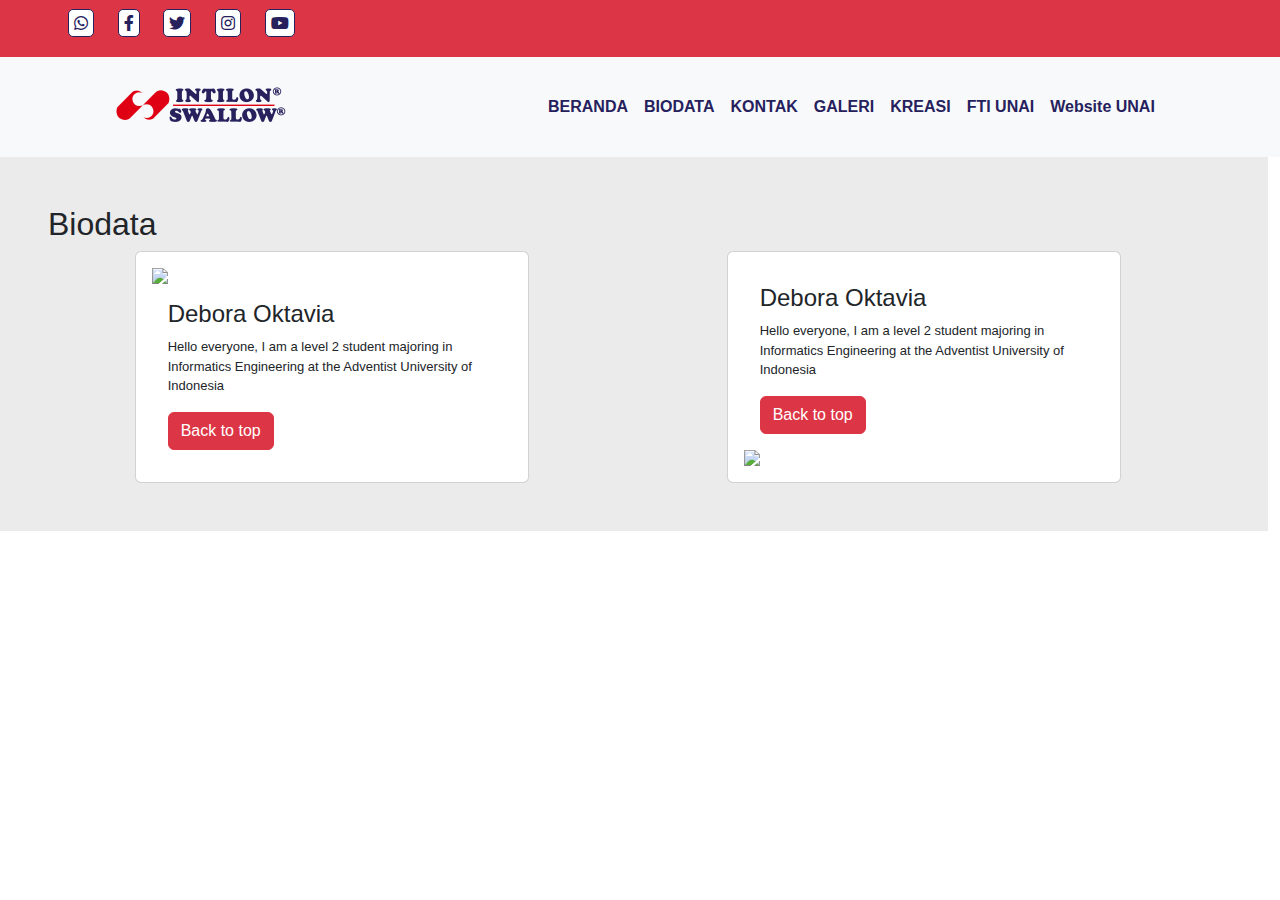
==== biodata.html @ 788cd145 "menambah halaman" ====
<!DOCTYPE html>
<html lang="en">
<head>
    <meta charset="UTF-8">
    <meta http-equiv="X-UA-Compatible" content="IE=edge">
    <meta name="viewport" content="width=device-width, initial-scale=1.0">
    <link rel="icon" href="foto/logo.png" type="image" sizes="13x13">
    <title>BIODATA</title>
    <link href="https://cdn.jsdelivr.net/npm/bootstrap@5.1.2/dist/css/bootstrap.min.css" rel="stylesheet">
    <script src="https://cdn.jsdelivr.net/npm/bootstrap@5.1.2/dist/js/bootstrap.bundle.min.js"></script>
    <link rel="stylesheet" type="text/css" href="https://cdnjs.cloudflare.com/ajax/libs/font-awesome/5.13.0/css/all.min.css"></link>
    <link rel="stylesheet" href="style.css">
</head>
<body>
    <!-- sosmed -->
    <div class="medsos container-fluid bg-danger">
        <div class="row container-fluid bg-danger">
            <!-- <div class="col-sm-7 p-1 ">
                <ul>
                    <li><i class="fas fa-location-arrow"></i> Jl. K.H. Moh. Mansyur No. 204 Jakarta 11210</li>
                    <li><i class="far fa-clock"></i> 08:30 - 16:30 WIB</li>
                    <li><i class="fas fa-phone-alt"></i></i> (62-21) 6312472</li>
                </ul>
            </div>
            <div class="col-sm-2"></div> -->
            <div class="sosmed col-sm-12 p-1">
                <ul>
                    <li><a href="#"><i class="fab fa-whatsapp"></i></a></li>
                    <li><a href="#"><i class="fab fa-facebook-f"></i></a></li>
                    <li><a href="#"><i class="fab fa-twitter"></i></a></li>
                    <li><a href="#"><i class="fab fa-instagram"></i></a></li>
                    <li><a href="#"><i class="fab fa-youtube"></i></a></li>
                </ul>
            </div>          
        </div>
    </div>

    <!-- navbar -->
    <nav class="navbar navbar-expand-lg navbar-light bg-light">
        <div class="container-fluid"><img src="foto/LOGO-int.png">
          <button class="navbar-toggler" type="button" data-bs-toggle="collapse" data-bs-target="#navbarText" aria-label="Toggle navigation">
            <span class="navbar-toggler-icon"></span>
          </button>
          <div class="collapse navbar-collapse" id="navbarText">
            <ul class="menu navbar-nav me-auto">
                <li class="nav-item">
                    <a class="nav-link" href="index.html">BERANDA</a>
                </li>
                <li class="nav-item">
                    <a class="nav-link" href="biodata.html">BIODATA</a>
                </li>
                <li class="nav-item">
                    <a class="nav-link" href="contact_us.html">KONTAK</a>
                </li>
                <li class="nav-item">
                    <a class="nav-link" href="gallery.html">GALERI</a>
                </li>
                <li class="nav-item">
                    <a class="nav-link" href="#">KREASI</a>
                </li>
                <li class="nav-item">
                    <a class="nav-link" href="https://fti.unai.edu">FTI UNAI</a>
                </li>
                <li class="nav-item">
                    <a class="nav-link" href="https://unai.edu">Website UNAI</a>
                </li>
            </ul>
          </div>
        </div>
    </nav>

    <!-- BIODATA -->
    <div class="biodata container-fluid row  p-5">
        <h2>Biodata</h2>
        <div class="col-sm-1"></div>
        <div class="card col-sm-4 p-3">
            <img src="foto/IMG20201224120512 (1).jpg" width="100%">
            <div class="card-body">
                <h4 class="card-title">Debora Oktavia</h4>
                <p class="card-text">Hello everyone, I am a level 2 student majoring in Informatics Engineering at the Adventist University of Indonesia</p>
                <a href="#" class="btn btn-danger">Back to top</a>
            </div>
        </div>
        <div class="col-sm-2"></div>
        <div class="card col-sm-4 p-3">
            <div class="card-body">
                <h4 class="card-title">Debora Oktavia</h4>
                <p class="card-text">Hello everyone, I am a level 2 student majoring in Informatics Engineering at the Adventist University of Indonesia</p>
                <a href="#" class="btn btn-danger">Back to top</a>
            </div>
            <img src="foto/IMG20201224120512 (1).jpg" width="100%">
        </div>
    </div>
    
</body>
</html>
---- style.css ----
*{
    text-decoration: none;
    margin: 0px;
    padding: 0px;
    font-family: 'Roboto', sans-serif;
}
*body{
    background-color: #ecebeb;
    font-family: 'Roboto', sans-serif;
}
.sosmed a{
    color: #fff;
}
.row{
    background-color: #e02f3d;
    padding-top: 5px;
    font-size: 13px;
}
.row ul li{
    display: inline-block;
    color: #fff;
    margin-left: 20px;
}
i{
    font-size: 16px;
    color: #26215d;
    background-color: #fff;
    border-color: #26215d;
    border-style: solid;
    border-width: 1px;
    padding: 5px;
    border-radius: 5px;
}
.sosmed i:hover{
    background-color: #000;
    color: #fff;
}
body{
    margin: 0px;
    padding: 0px;
    border: 50px;
    font-family: 'Roboto', sans-serif;
}
.navbar{
    padding: 0;
    padding-left: 100px;
}
.menu{
    margin-right: 20px;
    padding-left: 250px;
    color: #26215d;
    font-weight: bold;
    padding-bottom: 0;
}
.menu a{
    color: #26215d;
}
.menu a:hover{
    color: #e02f3d;
}
.header{
    padding: 0;
}
.judul{
    background-color: #ecebeb;
}
.produk{
    background-color: #fff;
    margin-right: 50px;
    margin-bottom: 70px; 
    padding: 30px; 
}
.row{
    background-color: #ecebeb;
}
.produk h2{
    font-weight: bold;
}
.produk .lanjut{
    display: inline-block;
}
.product{
    background-color: #ecebeb;
}
.karir{
    background-color: #e02f3d;
    padding-top: 0;
    padding-bottom: 50px;
}
.karir h1{
    font-weight: bold;
    color: #fff;
}
.karir-text{
    background-color: #fff;
    text-align: justify;
    padding-top: 30px;
    padding-bottom: 15px;
}
.karir-text h5{
    color: #3e3e3e;
}
.karir-text p{
    font-size: 14px;
    color: #787879;
    text-align: justify;
    padding-bottom: 0;
}
.karir .row{
    background-color: #e02f3d;
}
.lanjut{
    background-color: #26215d;
    color: #fff;
    padding: 15px;
    font-size: 14px;
    border: solid;
    border-color: #26215d;
    border-radius: 4px;
    font-weight: bold;
    font-size: 14px;
    margin-top: 35px;
    margin-bottom: 35px;
    display: inline-block;
}
.lanjut:hover{
    background-color: #000;
    color: #fff;
    display: inline-block;
}
.lanjut a:link, .lanjut a:visited{
    color: #fff;
    text-decoration: none;
    display: inline-block;
    background-color: transparent;
}
.berita{
    padding-top: 60px;
    padding-bottom: 60px;
    background-color: #fff;
}
.berita .row{
    background-color: #fff;
}
.berita h1{
    font-weight: bold;
    padding-bottom: 30px;
}
.hubungi{
    background-color: #787879;
    color: #fff;
}
.hubungi h1{
    font-weight: bold;
}
.hubungi .row{
    background-color: #787879;
}
.footer{
    text-align: justify;
    color: #fff;
}
.footer h5{
    font-weight: bold;
    color: #fff !important;
}
.kontak .info{
    margin-bottom: 21px !important;
}
.kontak .info i{
    font-size: 16px;
    color: #ffffff;
    background-color: #363636;
    border-color: #363636;
    border-style: solid;
    border-width: 1px;
    border-radius: 4px;
}
.kontak .info ul li{
    color: #cfcfcf;
    font-size: 14px;
    font-weight: 400;
    margin-bottom: 21px;
}
.maps iframe{
    margin: 0;
    padding: 0;
    vertical-align: baseline;
    outline: 0;
}
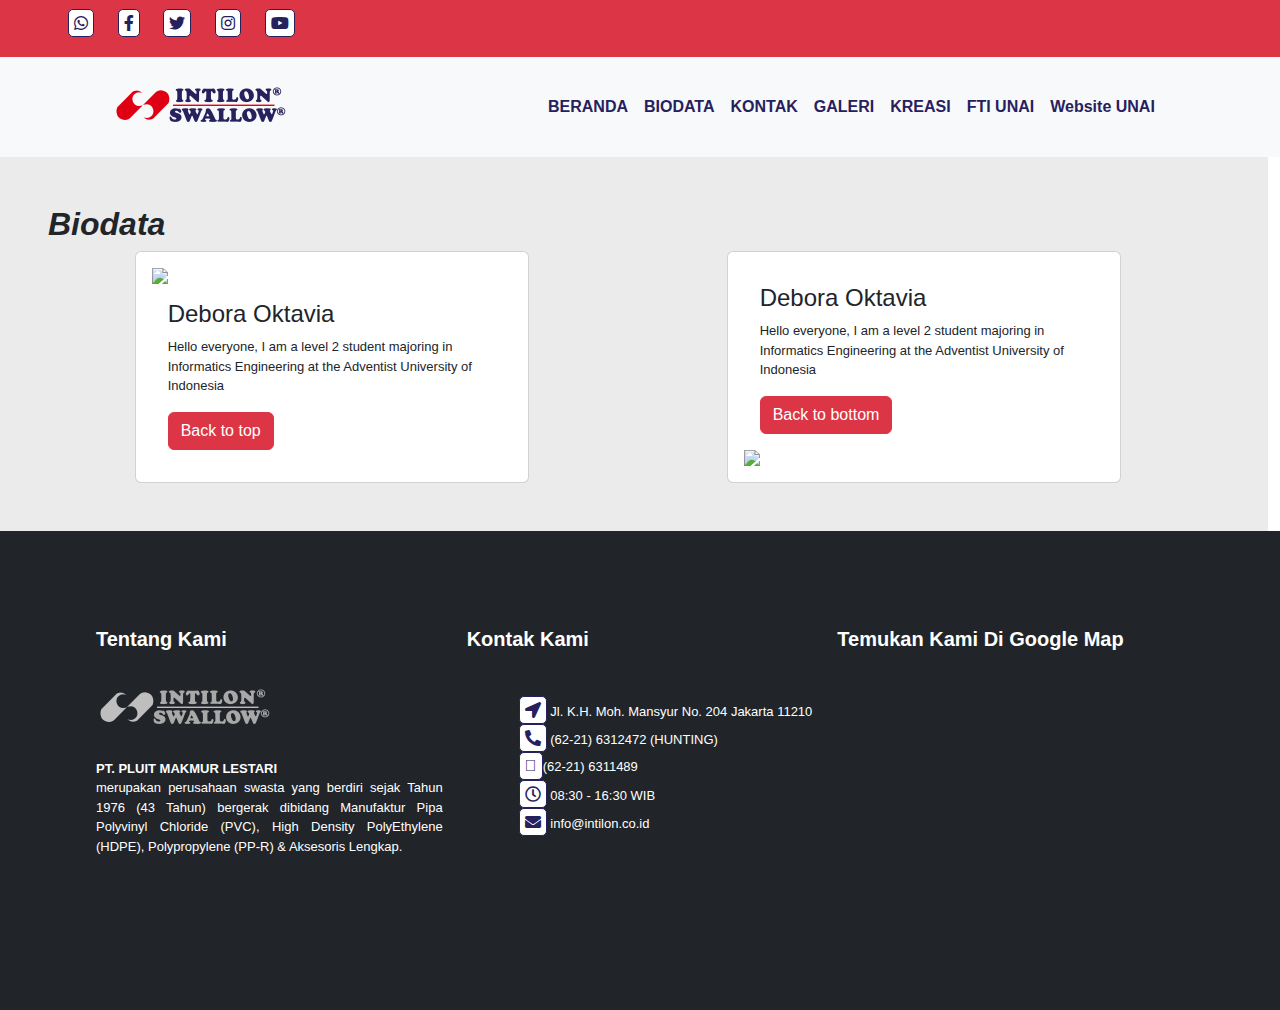
==== commit a2680859: "hasil akhir" ====
--- a/biodata.html
+++ b/biodata.html
@@ -56,7 +56,7 @@
                     <a class="nav-link" href="gallery.html">GALERI</a>
                 </li>
                 <li class="nav-item">
-                    <a class="nav-link" href="#">KREASI</a>
+                    <a class="nav-link" href="kreasi.html">KREASI</a>
                 </li>
                 <li class="nav-item">
                     <a class="nav-link" href="https://fti.unai.edu">FTI UNAI</a>
@@ -71,7 +71,7 @@
 
     <!-- BIODATA -->
     <div class="biodata container-fluid row  p-5">
-        <h2>Biodata</h2>
+        <h2><em><b>Biodata</b></em></h2>
         <div class="col-sm-1"></div>
         <div class="card col-sm-4 p-3">
             <img src="foto/IMG20201224120512 (1).jpg" width="100%">
@@ -86,9 +86,35 @@
             <div class="card-body">
                 <h4 class="card-title">Debora Oktavia</h4>
                 <p class="card-text">Hello everyone, I am a level 2 student majoring in Informatics Engineering at the Adventist University of Indonesia</p>
-                <a href="#" class="btn btn-danger">Back to top</a>
+                <a href="#bottom" class="btn btn-danger">Back to bottom</a>
             </div>
-            <img src="foto/IMG20201224120512 (1).jpg" width="100%">
+            <img src="foto/IMG20201224120512 (1).jpg" width="100%" id="bottom">
+        </div>
+    </div>
+
+    <!-- FOOTER -->
+    <div class="footer container-fluid bg-dark p-5">
+        <div class="row bg-dark p-5">
+            <div class="tentang col-sm-4">
+                <h5>Tentang Kami</h5>
+                <img src="foto/LOGO-intbr.png" width="178" height="100">
+                <p><b>PT. PLUIT MAKMUR LESTARI</b><br> merupakan perusahaan swasta yang berdiri sejak Tahun 1976 (43 Tahun) bergerak dibidang Manufaktur Pipa Polyvinyl Chloride (PVC), High Density PolyEthylene (HDPE), Polypropylene (PP-R) &amp; Aksesoris Lengkap.</p>
+            </div>
+            <div class="kontak col-sm-4">
+                <h5>Kontak Kami</h5>
+                <div class="info p-2"></div>
+                <ul>
+                    <li><i class="fas fa-location-arrow"></i> Jl. K.H. Moh. Mansyur No. 204 Jakarta 11210</li><br>
+                    <li><i class="fas fa-phone-alt"></i></i> (62-21) 6312472 (HUNTING)</li>
+                    <li><i class="fal fa-fax"></i>(62-21) 6311489</li><br>
+                    <li><i class="far fa-clock"></i> 08:30 - 16:30 WIB</li><br>
+                    <li><i class="fas fa-envelope"></i> info@intilon.co.id</li>
+                </ul>
+            </div>
+            <div class="maps col-sm-4">
+                <h5>Temukan Kami Di Google Map</h5>
+                <iframe src="https://g.page/Intilon?share" width="100%" height="250px"  frameborder=”0″ style=”border:0″ allowfullscreen></iframe>
+            </div>
         </div>
     </div>
     
--- a/style.css
+++ b/style.css
@@ -127,6 +127,7 @@
     background-color: #000;
     color: #fff;
     display: inline-block;
+    border-color: #000;
 }
 .lanjut a:link, .lanjut a:visited{
     color: #fff;
